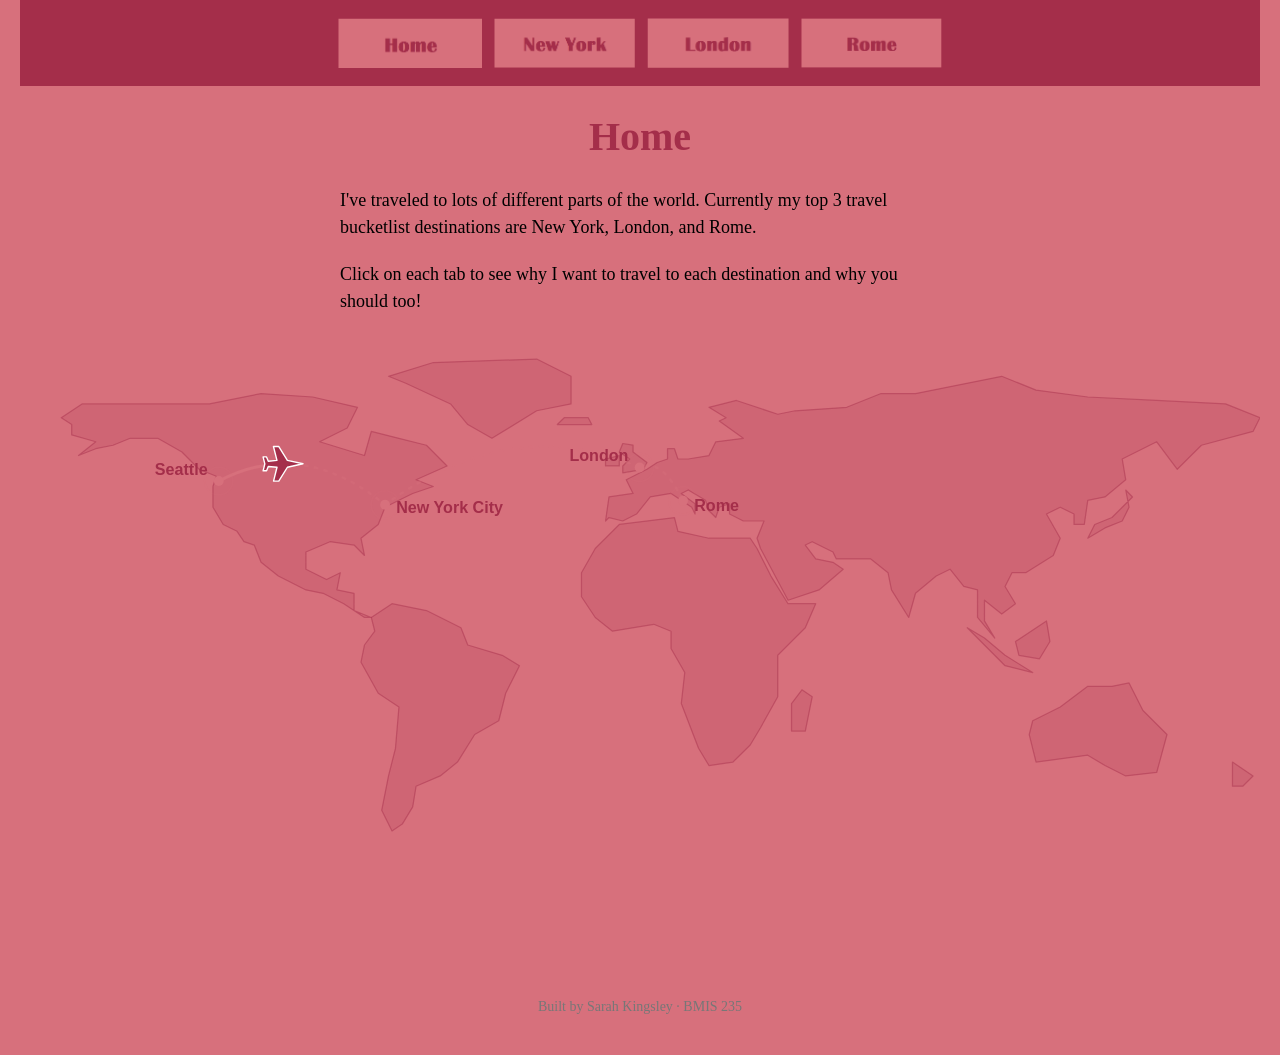
==== index.html @ 6ed9f238 "Initial commit" ====
<!DOCTYPE html>
<!--
  Author: Sarah Kingsley
  GU username: 41795467
  Course: BMIS 235 - HTML-3
-->
<html lang="en">
<head>
<meta charset="utf-8">
<meta name="author" content="YOUR NAME">
<title>Home</title>

<!-- this one line connects the page to the stylesheet -->
<link rel="stylesheet" href="styles.css">
</head>
<body>

<!-- ===== MENU ============================================================
     The menu is four links. Each link wraps an image instead of words.
     Build it once on this page, check that every link works,
     then copy the whole <nav> block and paste it over the menu on the
     other three pages, so every page has the exact same menu.
     ===================================================================== -->
<nav>
    <a href="index.html"><img src="img/home.png" alt="Home"></a>
    <a href="newyork.html"><img src="img/newyork.png" alt="new york"></a>
    <a href="london.html"><img src="img/london.png" alt="london"></a>
    <a href="rome.html"><img src="img/rome.png" alt="rome"></a>
</nav>

<h1>Home</h1>
<p>I've traveled to lots of different parts of the world. Currently my top 3 travel bucketlist destinations are New York, London, and Rome.</p>
<p>Click on each tab to see why I want to travel to each destination and why you should too!</p>

<!-- ===== SHOWCASE ======================================================
     This box is empty on purpose. In Part 7 you paste an interactive
     graphic BETWEEN the opening <div> and the closing </div> below.
     ===================================================================== -->
<div class="showcase"></div>
<img src="flight-route.svg" alt="Flight route animation" width="100%">


<!-- Footer: fill in your name -->
<footer>Built by Sarah Kingsley &middot; BMIS 235</footer>

</body>
</html>
---- styles.css ----
/* =====================================================================
   styles.css  ·  YOUR BRAND
   ---------------------------------------------------------------------
   This one file is your brand guide. Every page that links to it gets
   the same font, the same colors and the same spacing.
   Change a color here once, and every page changes.

   Use the same font and colors you picked for your Excel menu images,
   so the menu and the pages look like one brand.
   ===================================================================== */

body {
    font-family: Georgia, "Times New Roman", serif;
    background-color: #d7707c;
    color: #00000;
    margin: 0;
    padding: 0 20px 40px 20px;
}

/* the menu at the top of every page */
nav {
    background-color: #a42e4a;
    padding: 14px;
    text-align: center;
}

/* every image inside the menu is forced to the same height.
   If your images still look different sizes, their WIDTHS are
   different: go back to Excel and make every cell the same size. */
nav img {
    height: 50px;
    margin: 4px;
    vertical-align: middle;
}

/* no underline or border around the image links */
nav a {
    text-decoration: none;
}

h1 {
    color: #a42e4a;
    text-align: center;
    font-size: 40px;
}

p {
    max-width: 600px;
    margin: 20px auto;
    font-size: 18px;
    line-height: 1.5;
}

footer {
    text-align: center;
    font-size: 14px;
    color: #777777;
    margin-top: 40px;
}
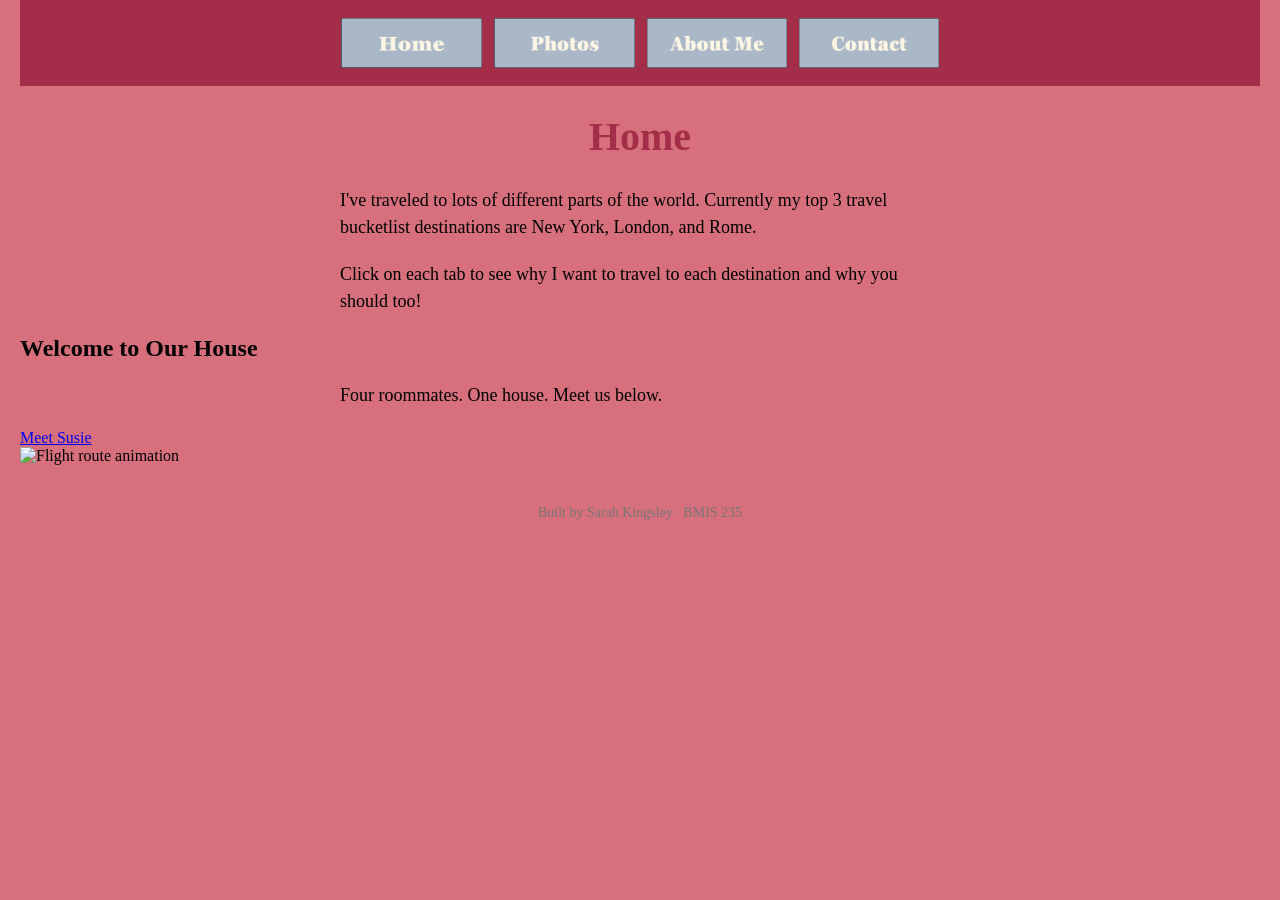
==== commit 9d4e9f26: "Update index.html" ====
--- a/index.html
+++ b/index.html
@@ -22,15 +22,22 @@
      other three pages, so every page has the exact same menu.
      ===================================================================== -->
 <nav>
-    <a href="index.html"><img src="img/home.png" alt="Home"></a>
-    <a href="newyork.html"><img src="img/newyork.png" alt="new york"></a>
-    <a href="london.html"><img src="img/london.png" alt="london"></a>
-    <a href="rome.html"><img src="img/rome.png" alt="rome"></a>
+    <a href="index.html"><img src="img/Home.png" alt="Home"></a>
+    <a href="newyork.html"><img src="img/Photos.png" alt="new york"></a>
+    <a href="london.html"><img src="img/About.png" alt="london"></a>
+    <a href="rome.html"><img src="img/Contact.png" alt="rome"></a>
 </nav>
 
 <h1>Home</h1>
 <p>I've traveled to lots of different parts of the world. Currently my top 3 travel bucketlist destinations are New York, London, and Rome.</p>
 <p>Click on each tab to see why I want to travel to each destination and why you should too!</p>
+
+<!-- BANNER: big opening section -->
+<section class="blk-banner">
+    <h2>Welcome to Our House</h2>
+    <p>Four roommates. One house. Meet us below.</p>
+    <a class="blk-button" href="susie.html">Meet Susie</a>
+</section>
 
 <!-- ===== SHOWCASE ======================================================
      This box is empty on purpose. In Part 7 you paste an interactive
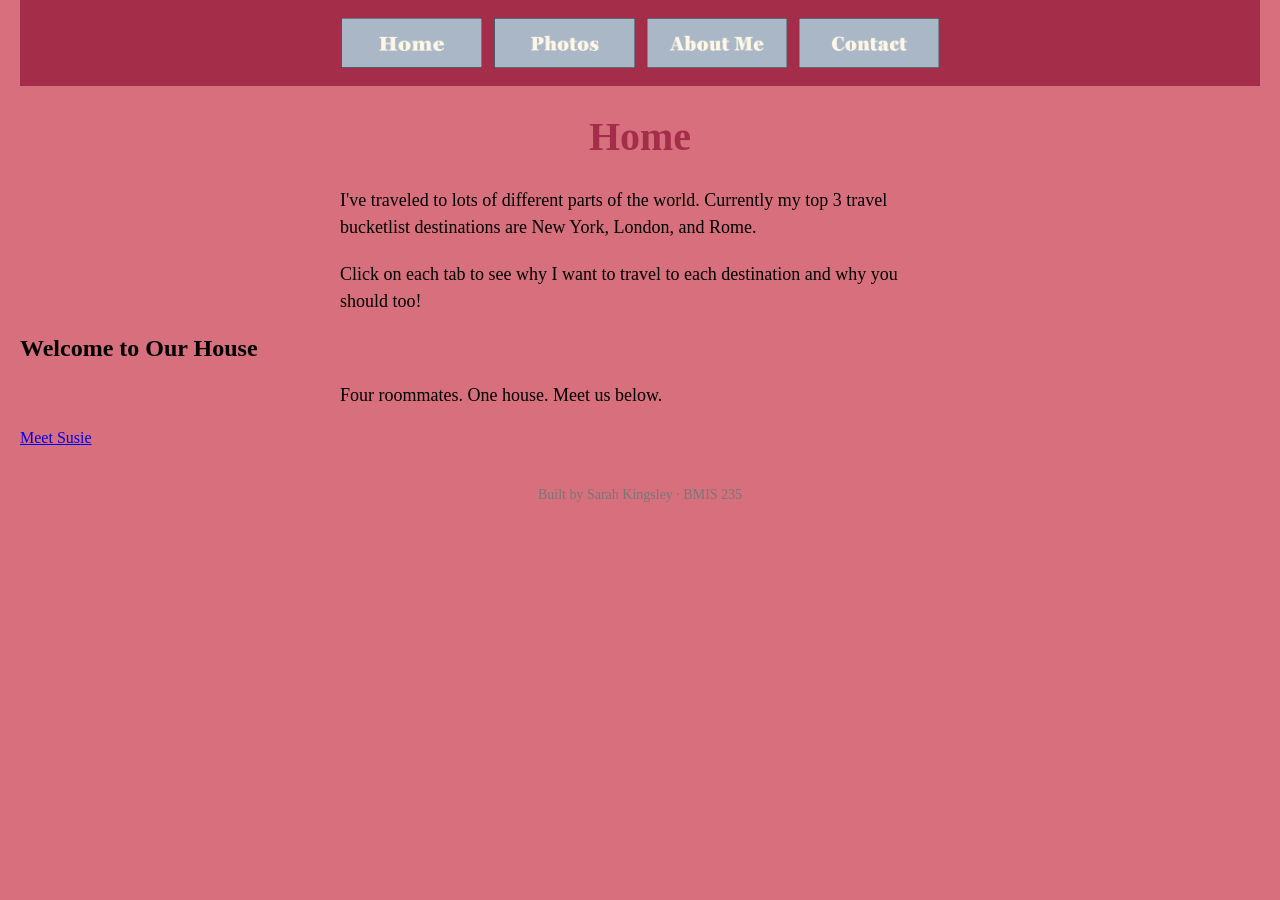
==== commit 38c0c57e: "Update index.html" ====
--- a/index.html
+++ b/index.html
@@ -36,15 +36,13 @@
 <section class="blk-banner">
     <h2>Welcome to Our House</h2>
     <p>Four roommates. One house. Meet us below.</p>
-    <a class="blk-button" href="susie.html">Meet Susie</a>
+    <a class="blk-button" href="About.html">Meet Susie</a>
 </section>
 
 <!-- ===== SHOWCASE ======================================================
      This box is empty on purpose. In Part 7 you paste an interactive
      graphic BETWEEN the opening <div> and the closing </div> below.
      ===================================================================== -->
-<div class="showcase"></div>
-<img src="flight-route.svg" alt="Flight route animation" width="100%">
 
 
 <!-- Footer: fill in your name -->
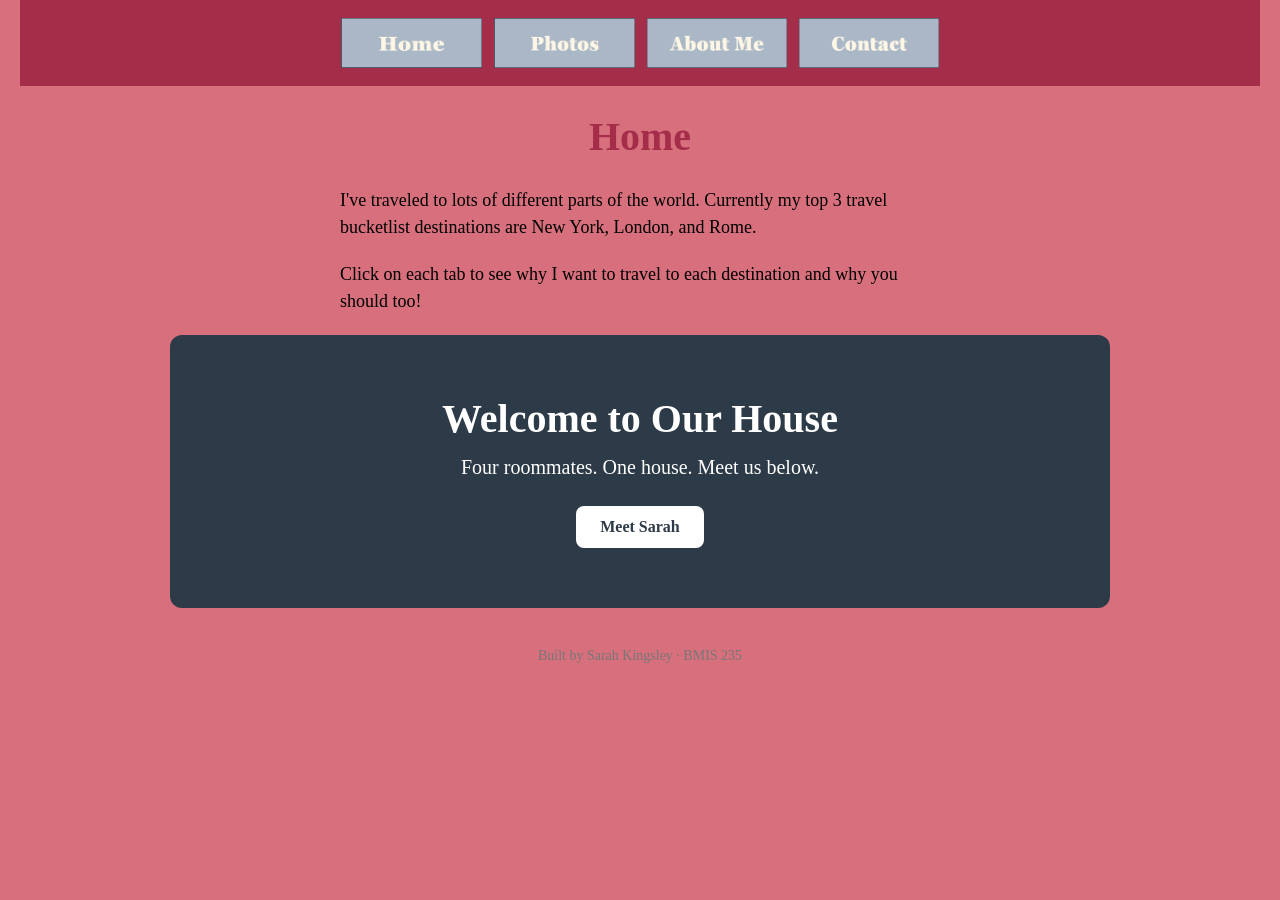
==== commit a8ca5ee6: "Update index.html" ====
--- a/index.html
+++ b/index.html
@@ -36,7 +36,7 @@
 <section class="blk-banner">
     <h2>Welcome to Our House</h2>
     <p>Four roommates. One house. Meet us below.</p>
-    <a class="blk-button" href="About.html">Meet Susie</a>
+    <a class="blk-button" href="About.html">Meet Sarah</a>
 </section>
 
 <!-- ===== SHOWCASE ======================================================
--- a/styles.css
+++ b/styles.css
@@ -57,3 +57,25 @@
     color: #777777;
     margin-top: 40px;
 }
+
+/* BANNER */
+.blk-banner {
+    background-color: #2D3A47;   /* change to your brand color */
+    color: white;
+    text-align: center;
+    padding: 60px 20px;
+    border-radius: 12px;
+    margin: 20px auto;
+    max-width: 900px;
+}
+.blk-banner h2 { font-size: 40px; margin: 0 0 10px 0; }
+.blk-banner p { font-size: 20px; margin: 0 auto 24px auto; }
+.blk-button {
+    display: inline-block;
+    background-color: white;
+    color: #2D3A47;              /* same brand color */
+    padding: 12px 24px;
+    border-radius: 8px;
+    font-weight: bold;
+    text-decoration: none;
+}
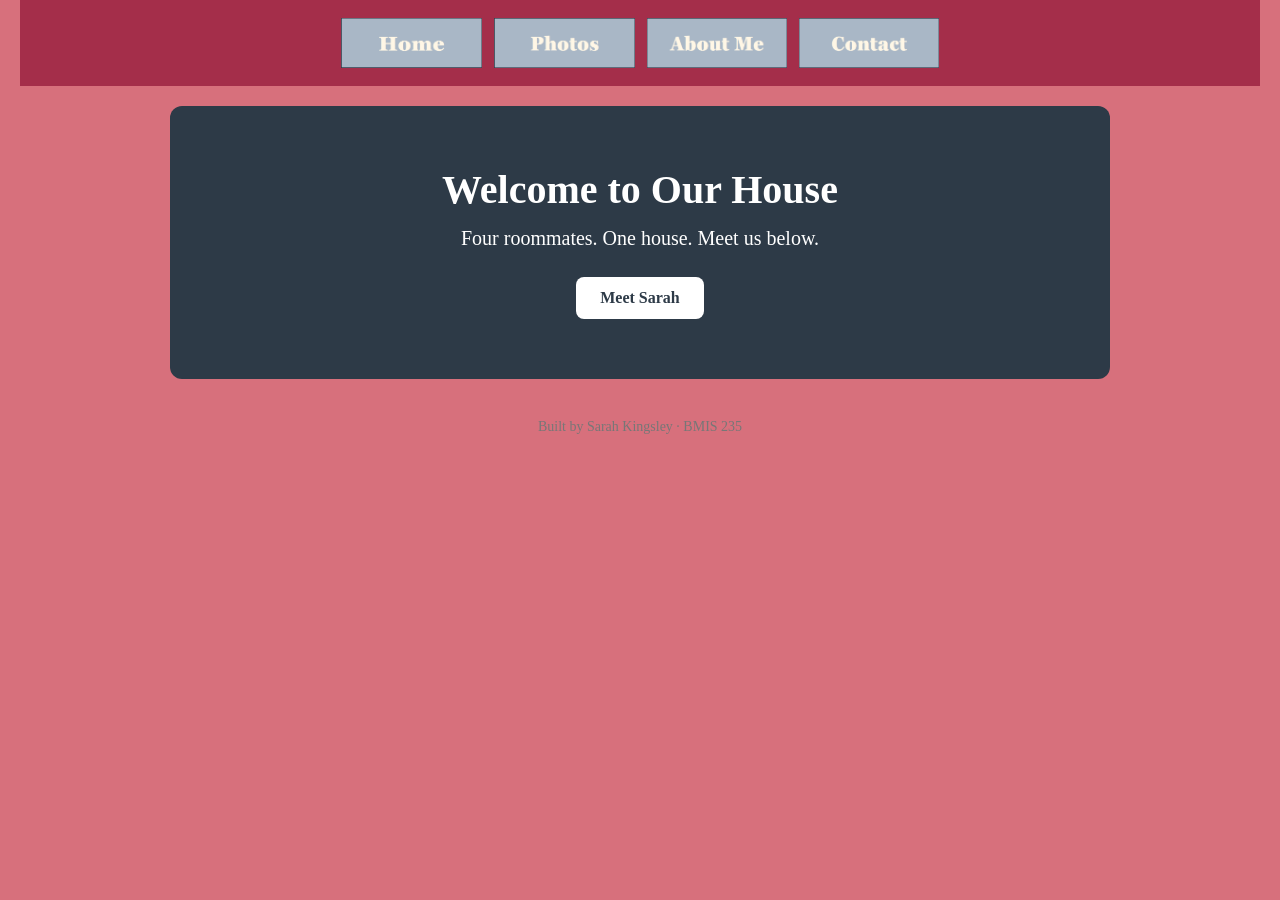
==== commit 4c6a7c32: "Update index.html" ====
--- a/index.html
+++ b/index.html
@@ -23,14 +23,10 @@
      ===================================================================== -->
 <nav>
     <a href="index.html"><img src="img/Home.png" alt="Home"></a>
-    <a href="newyork.html"><img src="img/Photos.png" alt="new york"></a>
-    <a href="london.html"><img src="img/About.png" alt="london"></a>
-    <a href="rome.html"><img src="img/Contact.png" alt="rome"></a>
+    <a href="Photos.html"><img src="img/Photos.png" alt="photo gallery"></a>
+    <a href="About.html"><img src="img/About.png" alt="about me"></a>
+    <a href="Contact.html"><img src="img/Contact.png" alt="contact me"></a>
 </nav>
-
-<h1>Home</h1>
-<p>I've traveled to lots of different parts of the world. Currently my top 3 travel bucketlist destinations are New York, London, and Rome.</p>
-<p>Click on each tab to see why I want to travel to each destination and why you should too!</p>
 
 <!-- BANNER: big opening section -->
 <section class="blk-banner">
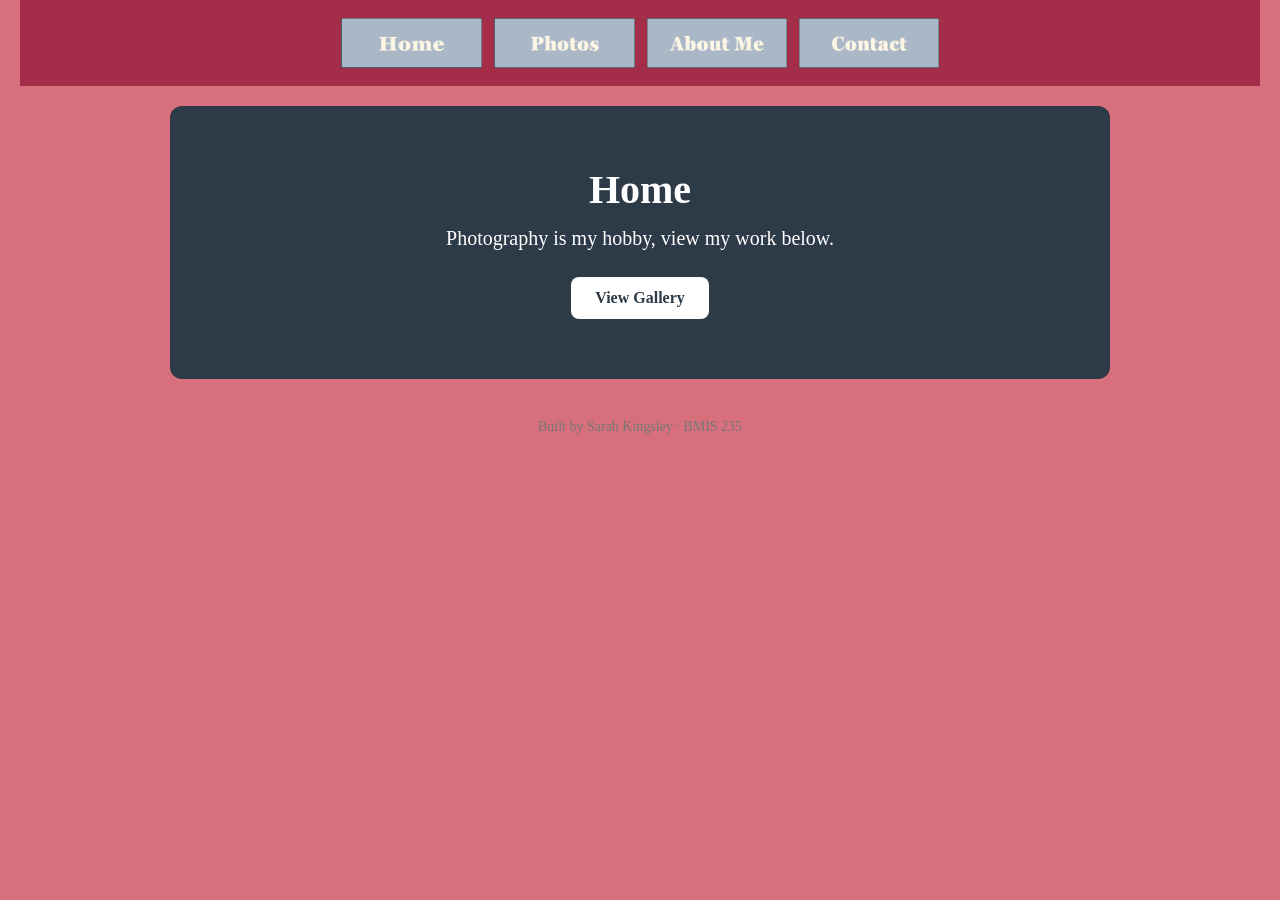
==== commit 558be012: "Update index.html" ====
--- a/index.html
+++ b/index.html
@@ -30,9 +30,9 @@
 
 <!-- BANNER: big opening section -->
 <section class="blk-banner">
-    <h2>Welcome to Our House</h2>
-    <p>Four roommates. One house. Meet us below.</p>
-    <a class="blk-button" href="About.html">Meet Sarah</a>
+    <h2>Home</h2>
+    <p>Photography is my hobby, view my work below.</p>
+    <a class="blk-button" href="About.html">View Gallery</a>
 </section>
 
 <!-- ===== SHOWCASE ======================================================
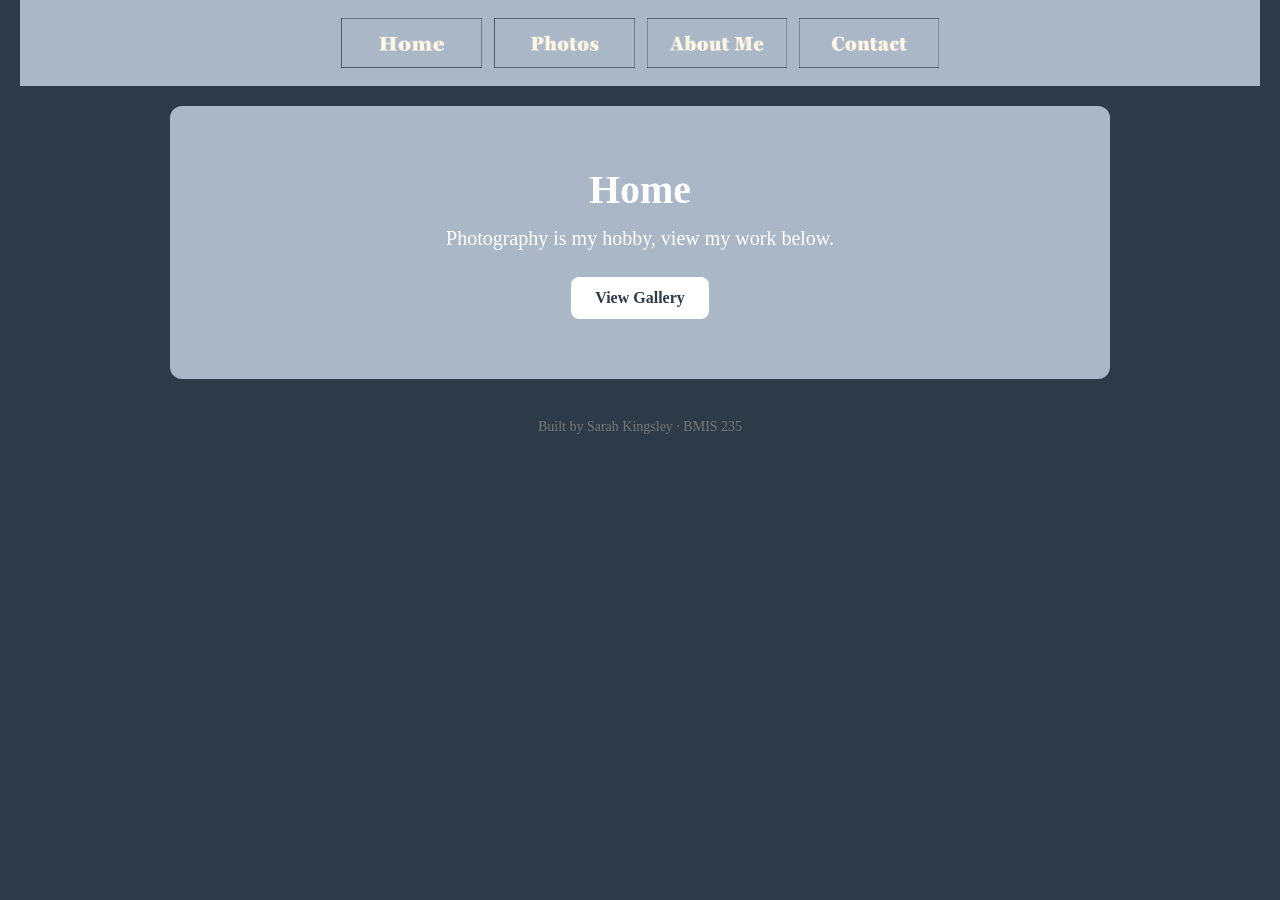
==== commit 8123c10b: "Update index.html" ====
--- a/index.html
+++ b/index.html
@@ -32,7 +32,7 @@
 <section class="blk-banner">
     <h2>Home</h2>
     <p>Photography is my hobby, view my work below.</p>
-    <a class="blk-button" href="About.html">View Gallery</a>
+    <a class="blk-button" href="Photos.html">View Gallery</a>
 </section>
 
 <!-- ===== SHOWCASE ======================================================
--- a/styles.css
+++ b/styles.css
@@ -11,15 +11,15 @@
 
 body {
     font-family: Georgia, "Times New Roman", serif;
-    background-color: #d7707c;
-    color: #00000;
+    background-color: #2D3A47;
+    color: #fff7e6;
     margin: 0;
     padding: 0 20px 40px 20px;
 }
 
 /* the menu at the top of every page */
 nav {
-    background-color: #a42e4a;
+    background-color: #A9B7C6;
     padding: 14px;
     text-align: center;
 }
@@ -60,7 +60,7 @@
 
 /* BANNER */
 .blk-banner {
-    background-color: #2D3A47;   /* change to your brand color */
+    background-color: #A9B7C6;   /* change to your brand color */
     color: white;
     text-align: center;
     padding: 60px 20px;
@@ -79,3 +79,20 @@
     font-weight: bold;
     text-decoration: none;
 }
+
+/* GALLERY */
+.blk-gallery {
+    display: grid;
+    grid-template-columns: repeat(auto-fit, minmax(200px, 1fr));
+    gap: 16px;
+    margin: 30px auto;
+    max-width: 900px;
+}
+.blk-gallery figure { margin: 0; }
+.blk-gallery img {
+    width: 100%;
+    height: 180px;
+    object-fit: cover;           /* crops photos to the same shape */
+    border-radius: 10px;
+}
+.blk-gallery figcaption { text-align: center; font-size: 15px; margin-top: 6px; }
